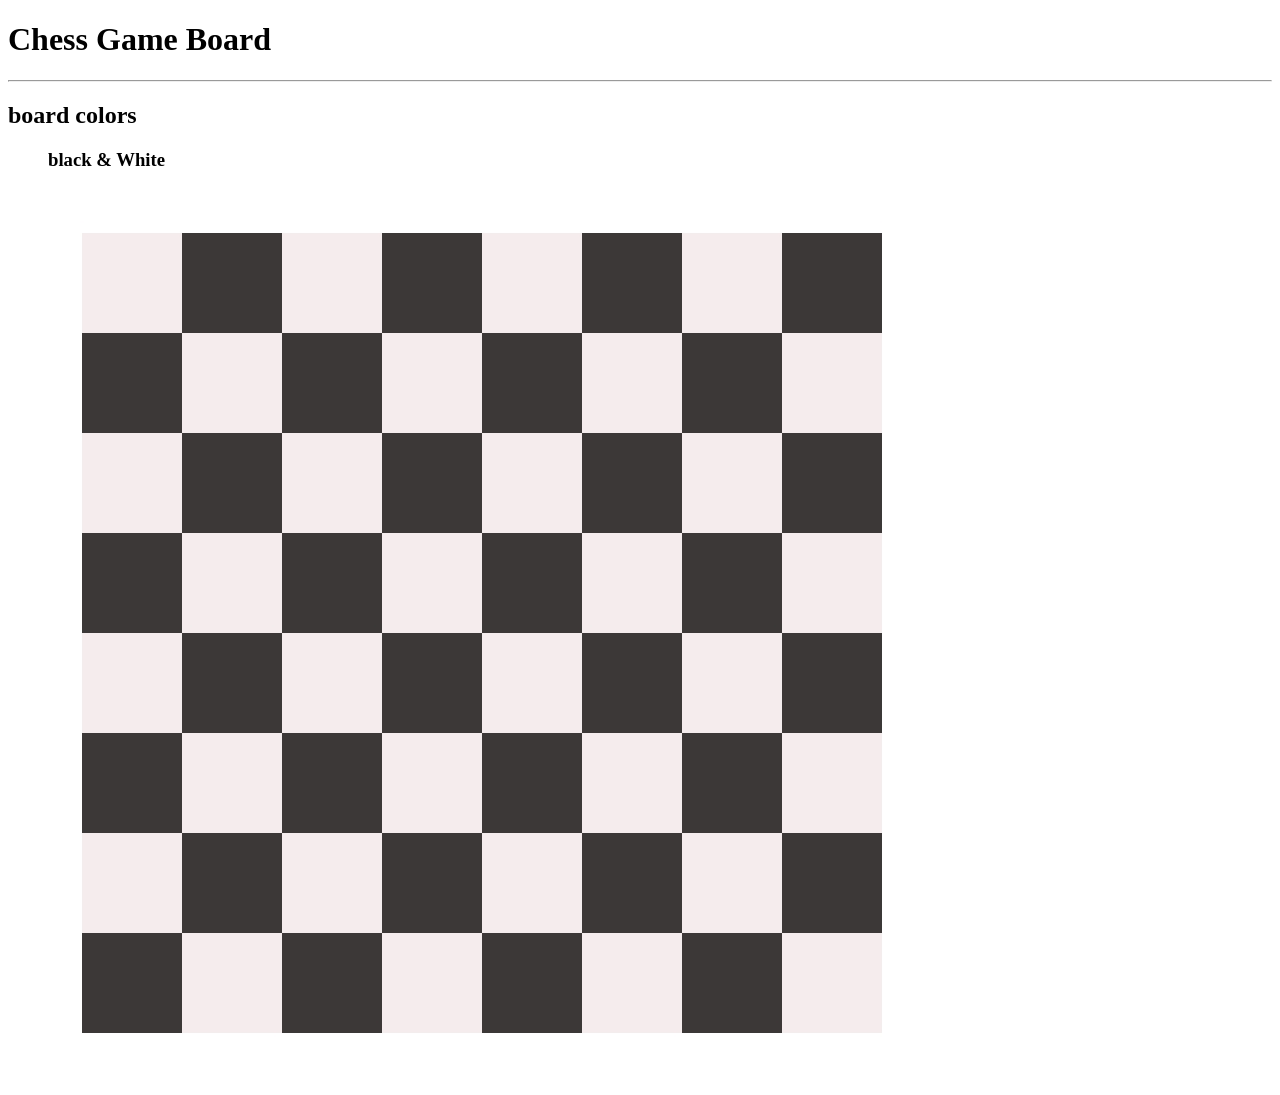
==== index.html @ 1791b913 "Add files via upload" ====
<!doctype html>
<html lang="en">
  <head>
    <meta charset="UTF-8" />
    <meta name="viewport" content="width=device-width, initial-scale=1.0" />
    <title>Chess Game</title>
    <link rel="stylesheet" href="./style.css" />
  </head>
  <body>
    <h1>Chess Game Board</h1>
    <hr />
    <h2>board colors</h2>
    <ul>
      <h3>black & White</h3>
      <img src="./color/img/1st.jpeg" alt="chess baord" />
    </ul>
  </body>
</html>
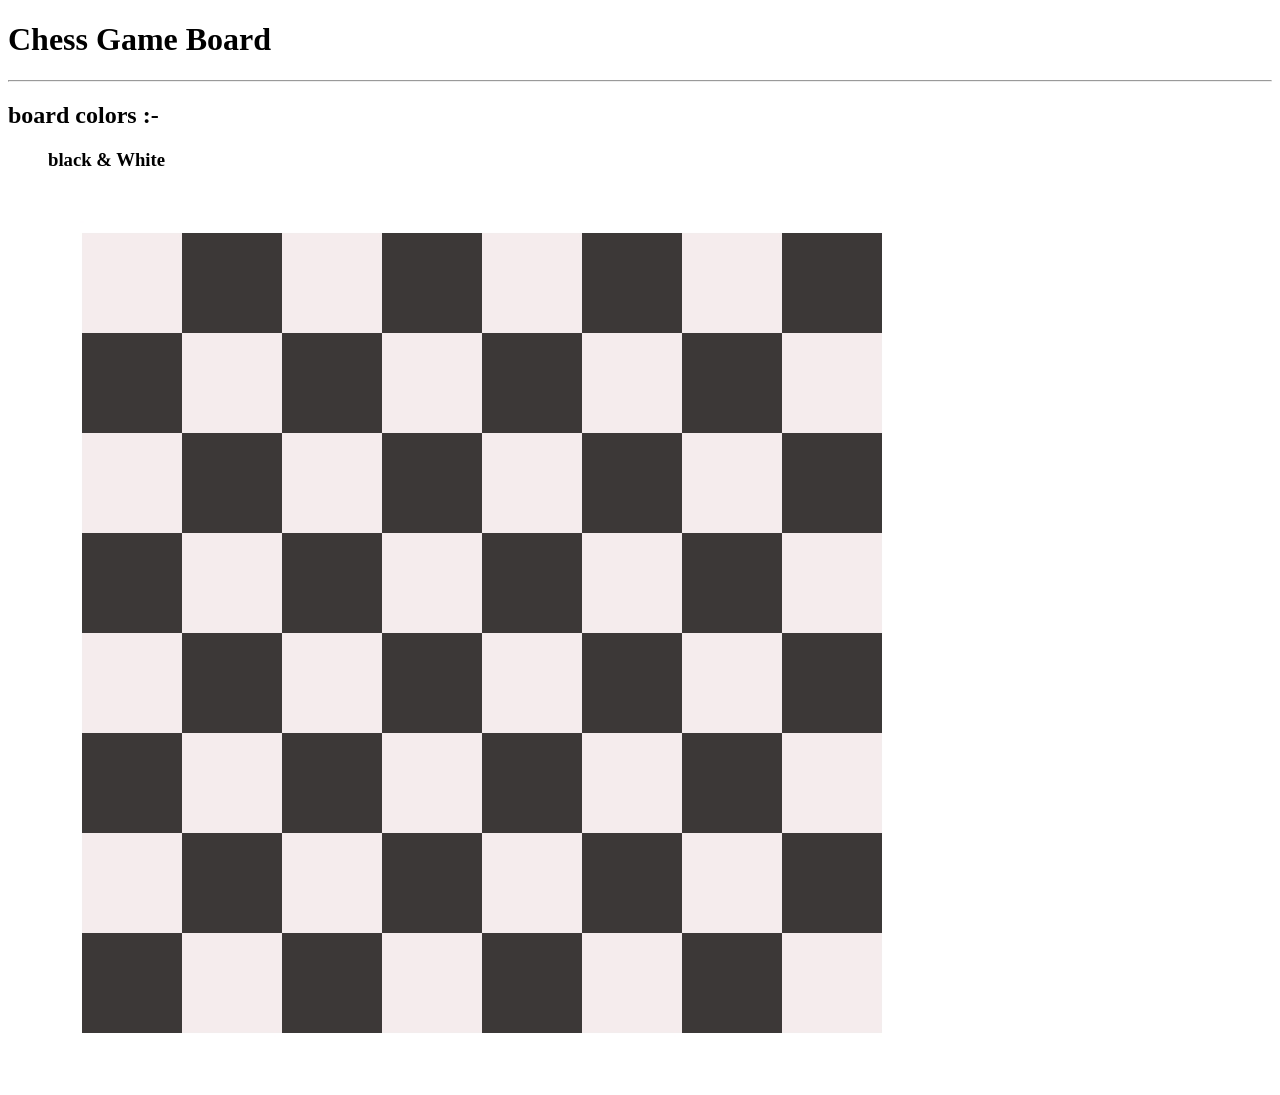
==== commit 5354013f: "Add files via upload" ====
--- a/index.html
+++ b/index.html
@@ -9,7 +9,7 @@
   <body>
     <h1>Chess Game Board</h1>
     <hr />
-    <h2>board colors</h2>
+    <h2>board colors :-</h2>
     <ul>
       <h3>black & White</h3>
       <img src="./color/img/1st.jpeg" alt="chess baord" />
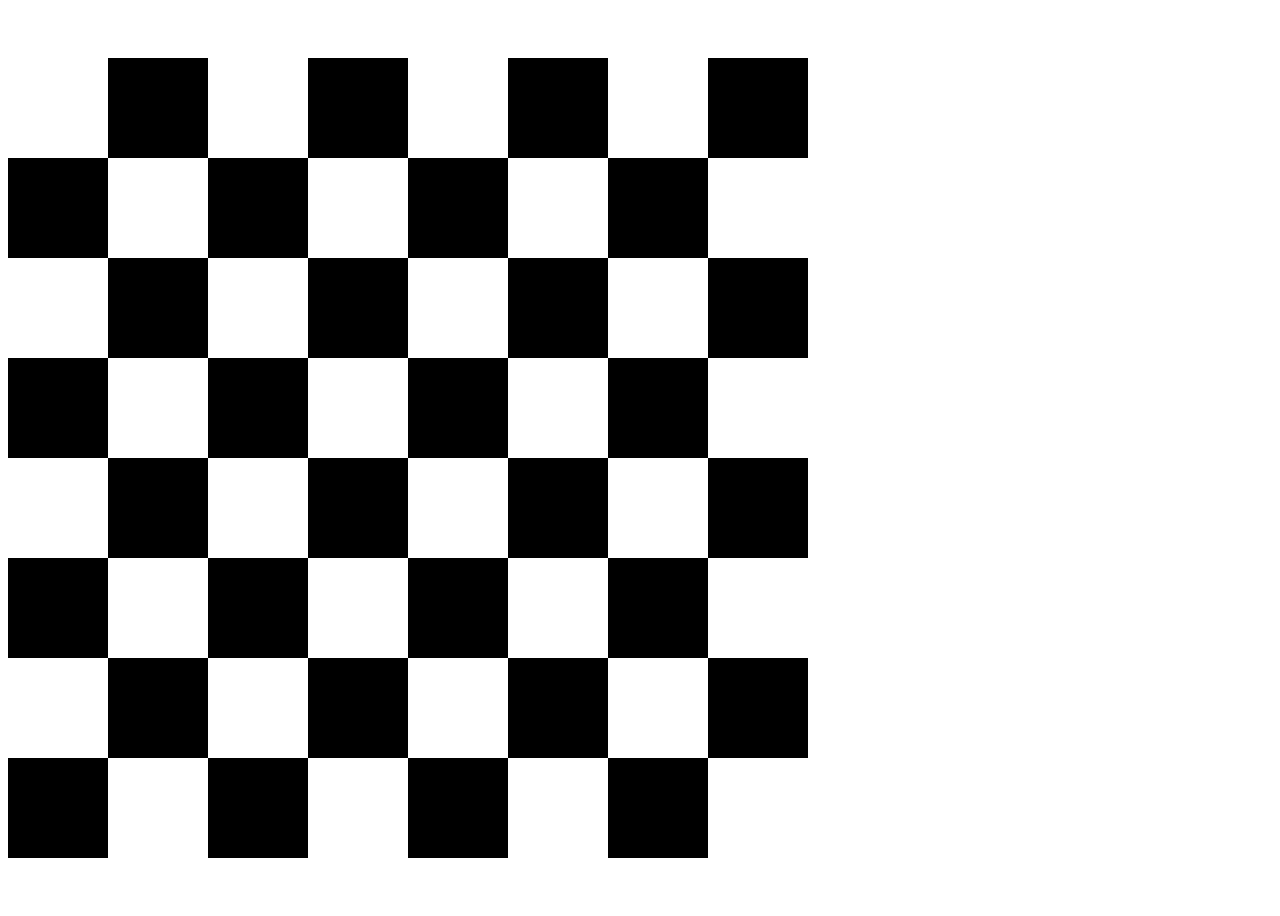
==== commit 8f50fedf: "Add files via upload" ====
--- a/index.html
+++ b/index.html
@@ -3,16 +3,77 @@
   <head>
     <meta charset="UTF-8" />
     <meta name="viewport" content="width=device-width, initial-scale=1.0" />
-    <title>Chess Game</title>
+    <title>Chess color</title>
     <link rel="stylesheet" href="./style.css" />
   </head>
   <body>
-    <h1>Chess Game Board</h1>
-    <hr />
-    <h2>board colors :-</h2>
-    <ul>
-      <h3>black & White</h3>
-      <img src="./color/img/1st.jpeg" alt="chess baord" />
-    </ul>
+    <div class="content">
+      <div class="div">
+        <div class="white"></div>
+        <div class="black"></div>
+        <div class="white"></div>
+        <div class="black"></div>
+        <div class="white"></div>
+        <div class="black"></div>
+        <div class="white"></div>
+        <div class="black"></div>
+        <div class="black"></div>
+        <div class="white"></div>
+        <div class="black"></div>
+        <div class="white"></div>
+        <div class="black"></div>
+        <div class="white"></div>
+        <div class="black"></div>
+        <div class="white"></div>
+        <div class="white"></div>
+        <div class="black"></div>
+        <div class="white"></div>
+        <div class="black"></div>
+        <div class="white"></div>
+        <div class="black"></div>
+        <div class="white"></div>
+        <div class="black"></div>
+        <div class="black"></div>
+        <div class="white"></div>
+        <div class="black"></div>
+        <div class="white"></div>
+        <div class="black"></div>
+        <div class="white"></div>
+        <div class="black"></div>
+        <div class="white"></div>
+        <div class="white"></div>
+        <div class="black"></div>
+        <div class="white"></div>
+        <div class="black"></div>
+        <div class="white"></div>
+        <div class="black"></div>
+        <div class="white"></div>
+        <div class="black"></div>
+        <div class="black"></div>
+        <div class="white"></div>
+        <div class="black"></div>
+        <div class="white"></div>
+        <div class="black"></div>
+        <div class="white"></div>
+        <div class="black"></div>
+        <div class="white"></div>
+        <div class="white"></div>
+        <div class="black"></div>
+        <div class="white"></div>
+        <div class="black"></div>
+        <div class="white"></div>
+        <div class="black"></div>
+        <div class="white"></div>
+        <div class="black"></div>
+        <div class="black"></div>
+        <div class="white"></div>
+        <div class="black"></div>
+        <div class="white"></div>
+        <div class="black"></div>
+        <div class="white"></div>
+        <div class="black"></div>
+        <div class="white"></div>
+      </div>
+    </div>
   </body>
 </html>
--- a/style.css
+++ b/style.css
@@ -0,0 +1,20 @@
+.white {
+  background-color: #ffffff;
+  width: 100px;
+  height: 100px;
+}
+.black {
+  background-color: #000000;
+  width: 100px;
+  height: 100px;
+}
+.div {
+  display: grid;
+  grid-template-columns: 1fr 1fr 1fr 1fr 1fr 1fr 1fr 1fr;
+  width: 800px;
+}
+.content {
+  justify-items: center;
+  align-content: center;
+  height: 100vh;
+}
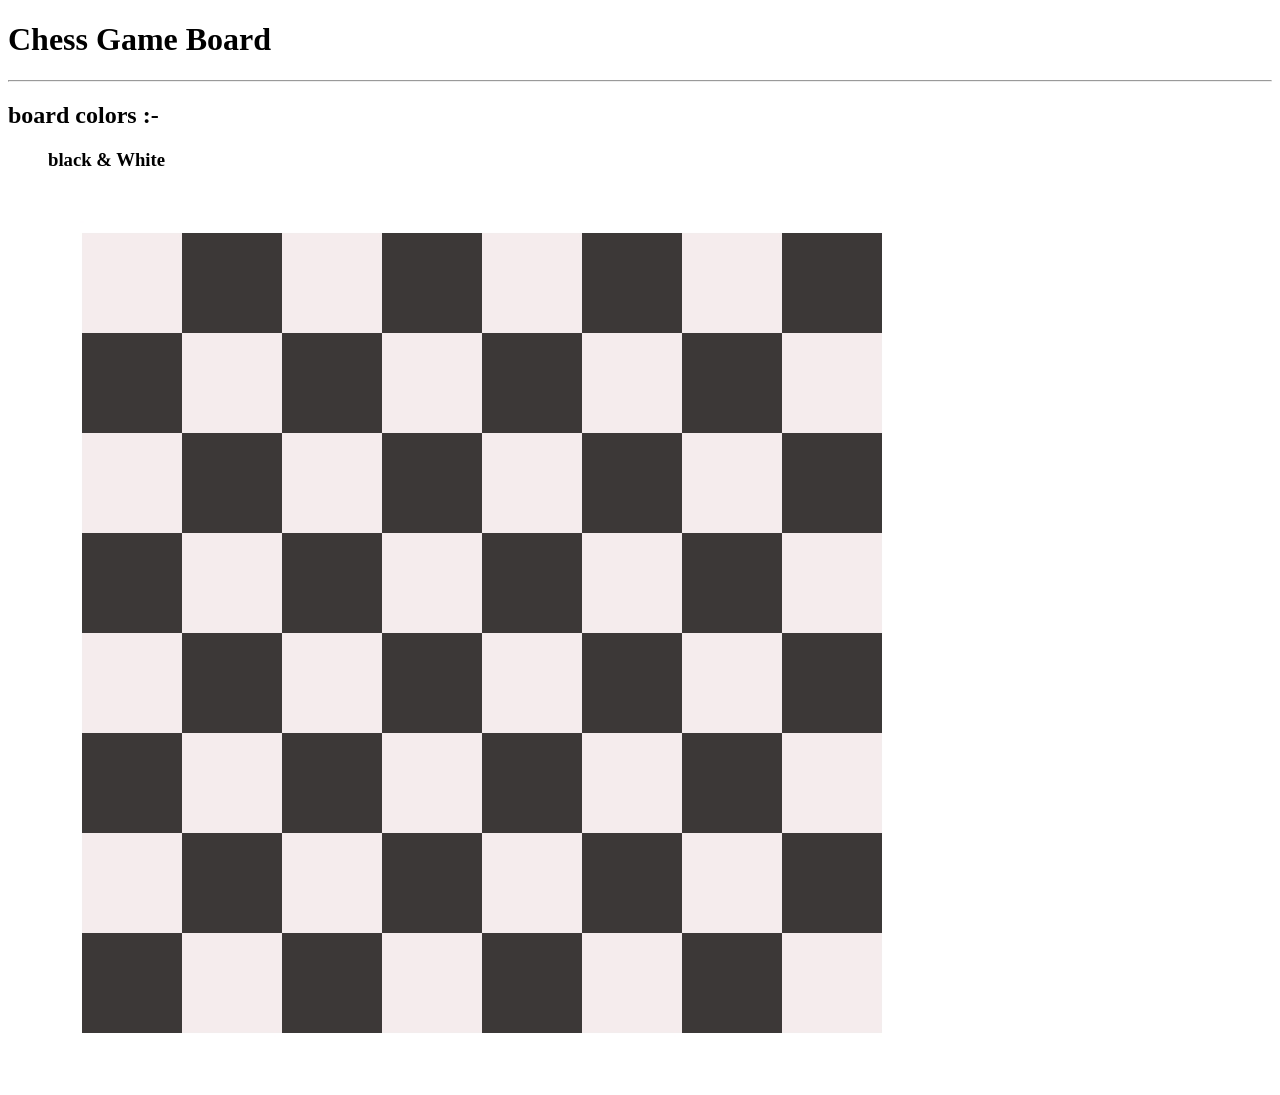
==== commit d66251fc: "Add files via upload" ====
--- a/index.html
+++ b/index.html
@@ -3,77 +3,16 @@
   <head>
     <meta charset="UTF-8" />
     <meta name="viewport" content="width=device-width, initial-scale=1.0" />
-    <title>Chess color</title>
+    <title>Chess Game</title>
     <link rel="stylesheet" href="./style.css" />
   </head>
   <body>
-    <div class="content">
-      <div class="div">
-        <div class="white"></div>
-        <div class="black"></div>
-        <div class="white"></div>
-        <div class="black"></div>
-        <div class="white"></div>
-        <div class="black"></div>
-        <div class="white"></div>
-        <div class="black"></div>
-        <div class="black"></div>
-        <div class="white"></div>
-        <div class="black"></div>
-        <div class="white"></div>
-        <div class="black"></div>
-        <div class="white"></div>
-        <div class="black"></div>
-        <div class="white"></div>
-        <div class="white"></div>
-        <div class="black"></div>
-        <div class="white"></div>
-        <div class="black"></div>
-        <div class="white"></div>
-        <div class="black"></div>
-        <div class="white"></div>
-        <div class="black"></div>
-        <div class="black"></div>
-        <div class="white"></div>
-        <div class="black"></div>
-        <div class="white"></div>
-        <div class="black"></div>
-        <div class="white"></div>
-        <div class="black"></div>
-        <div class="white"></div>
-        <div class="white"></div>
-        <div class="black"></div>
-        <div class="white"></div>
-        <div class="black"></div>
-        <div class="white"></div>
-        <div class="black"></div>
-        <div class="white"></div>
-        <div class="black"></div>
-        <div class="black"></div>
-        <div class="white"></div>
-        <div class="black"></div>
-        <div class="white"></div>
-        <div class="black"></div>
-        <div class="white"></div>
-        <div class="black"></div>
-        <div class="white"></div>
-        <div class="white"></div>
-        <div class="black"></div>
-        <div class="white"></div>
-        <div class="black"></div>
-        <div class="white"></div>
-        <div class="black"></div>
-        <div class="white"></div>
-        <div class="black"></div>
-        <div class="black"></div>
-        <div class="white"></div>
-        <div class="black"></div>
-        <div class="white"></div>
-        <div class="black"></div>
-        <div class="white"></div>
-        <div class="black"></div>
-        <div class="white"></div>
-      </div>
-    </div>
+    <h1>Chess Game Board</h1>
+    <hr />
+    <h2>board colors :-</h2>
+    <ul>
+      <h3>black & White</h3>
+      <img src="./color/img/1st.jpeg" alt="chess baord" />
+    </ul>
   </body>
 </html>
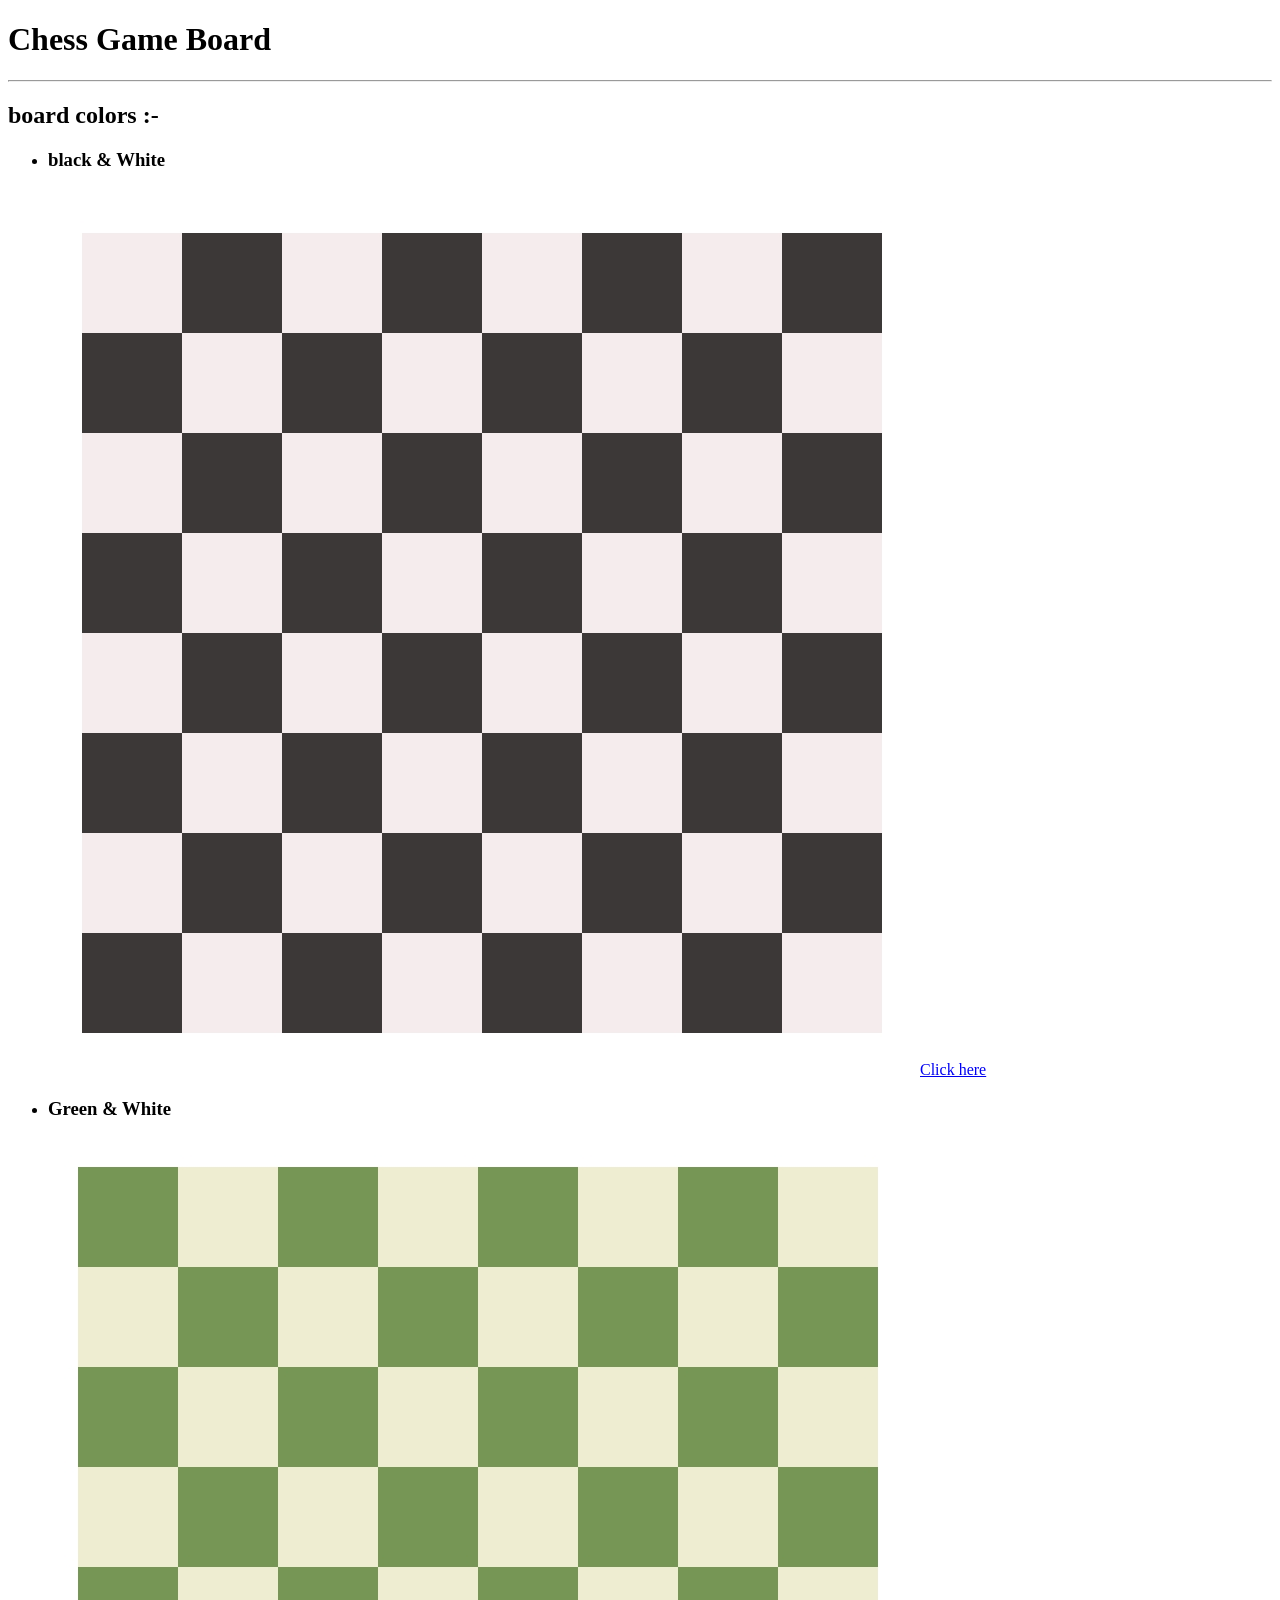
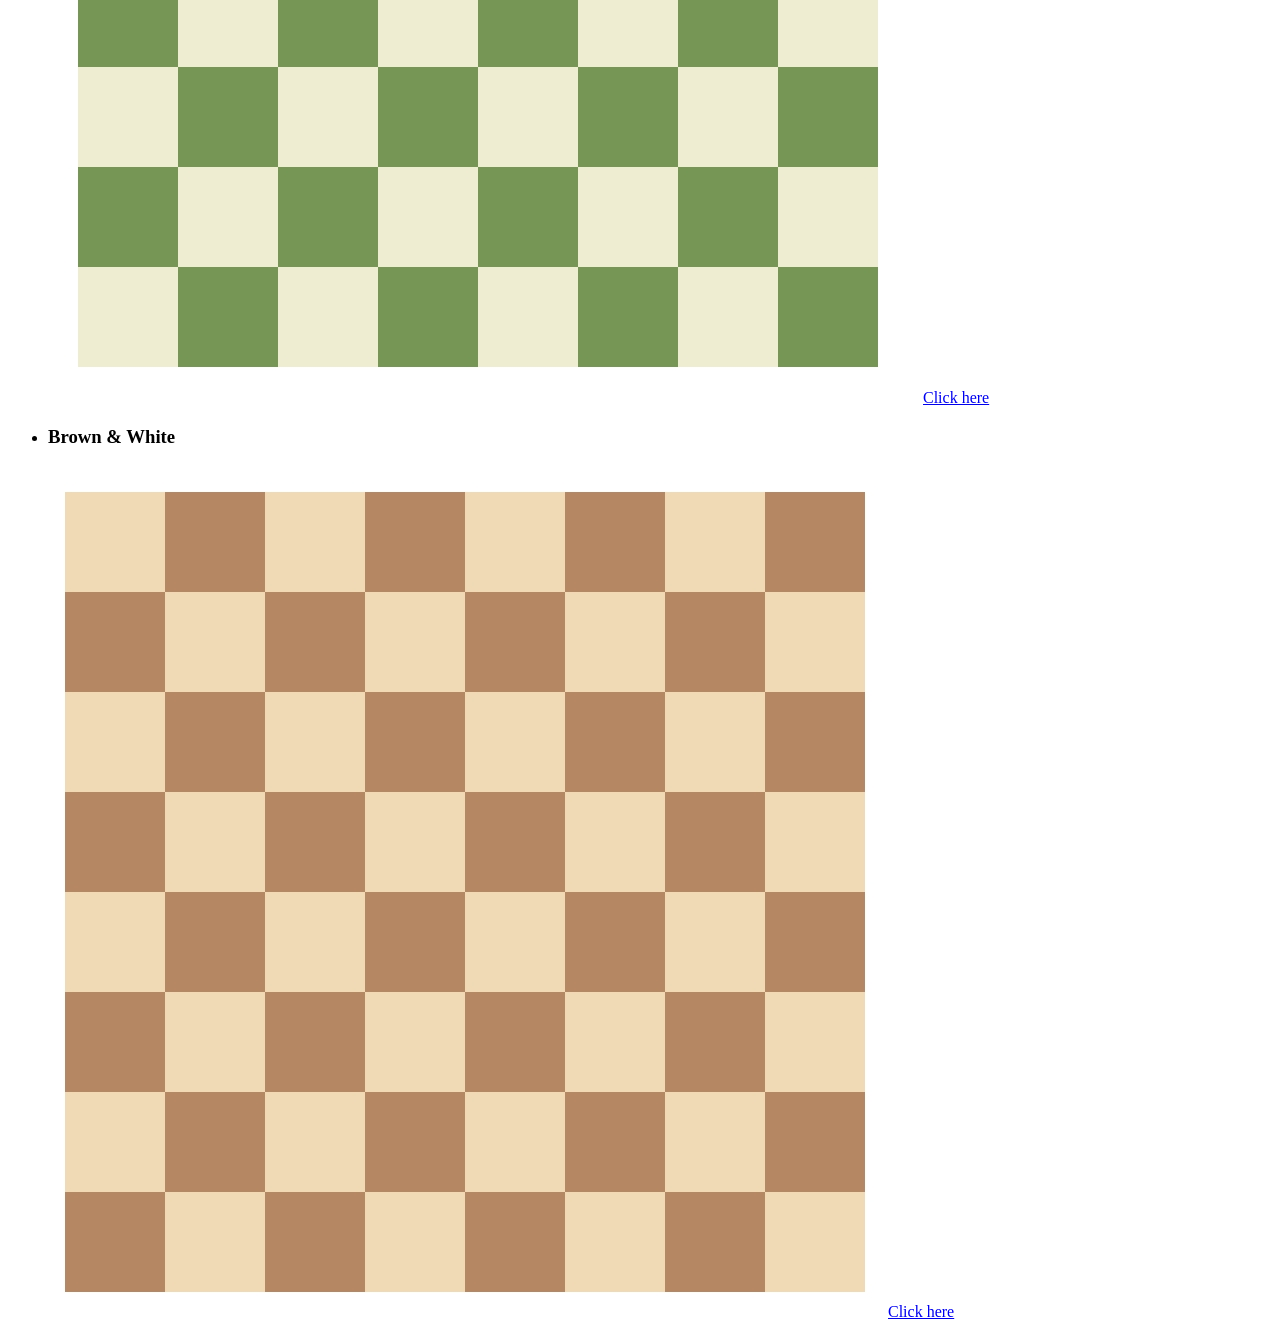
==== commit c9c25249: "Add files via upload" ====
--- a/index.html
+++ b/index.html
@@ -11,8 +11,25 @@
     <hr />
     <h2>board colors :-</h2>
     <ul>
-      <h3>black & White</h3>
+      <li>
+        <h3>black & White</h3>
+      </li>
       <img src="./color/img/1st.jpeg" alt="chess baord" />
+      <a href="./color/index.html" target="_blank" rel="noopener">Click here</a>
+      <li>
+        <h3>Green & White</h3>
+      </li>
+      <img src="./color 1/img/p2.jpeg" alt="chess board" />
+      <a href="./color 1/index.html" target="_blank" rel="noopener"
+        >Click here
+      </a>
+      <li>
+        <h3>Brown & White</h3>
+      </li>
+      <img src="./color 2/img/p3.jpeg" alt="Chess board" />
+      <a href="./color 2/index.html" target="_blank" rel="noopener"
+        >Click here</a
+      >
     </ul>
   </body>
 </html>
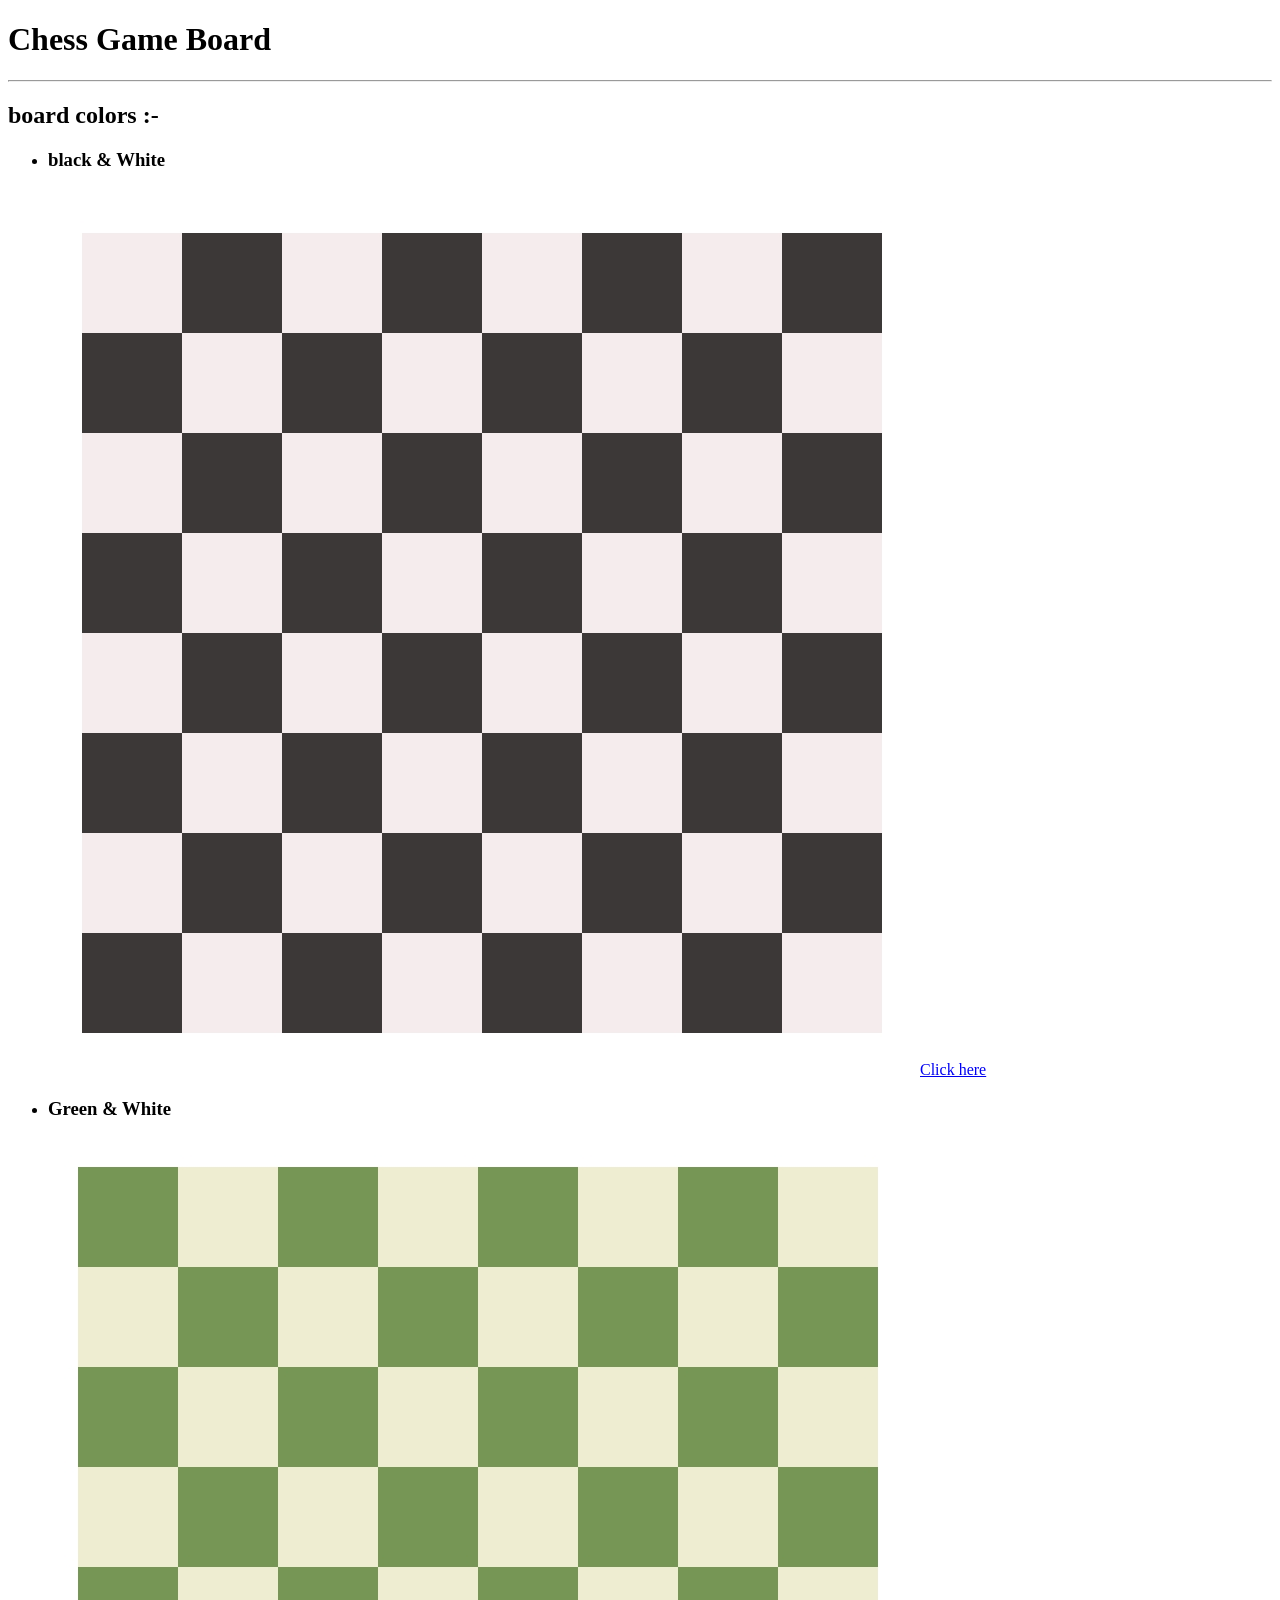
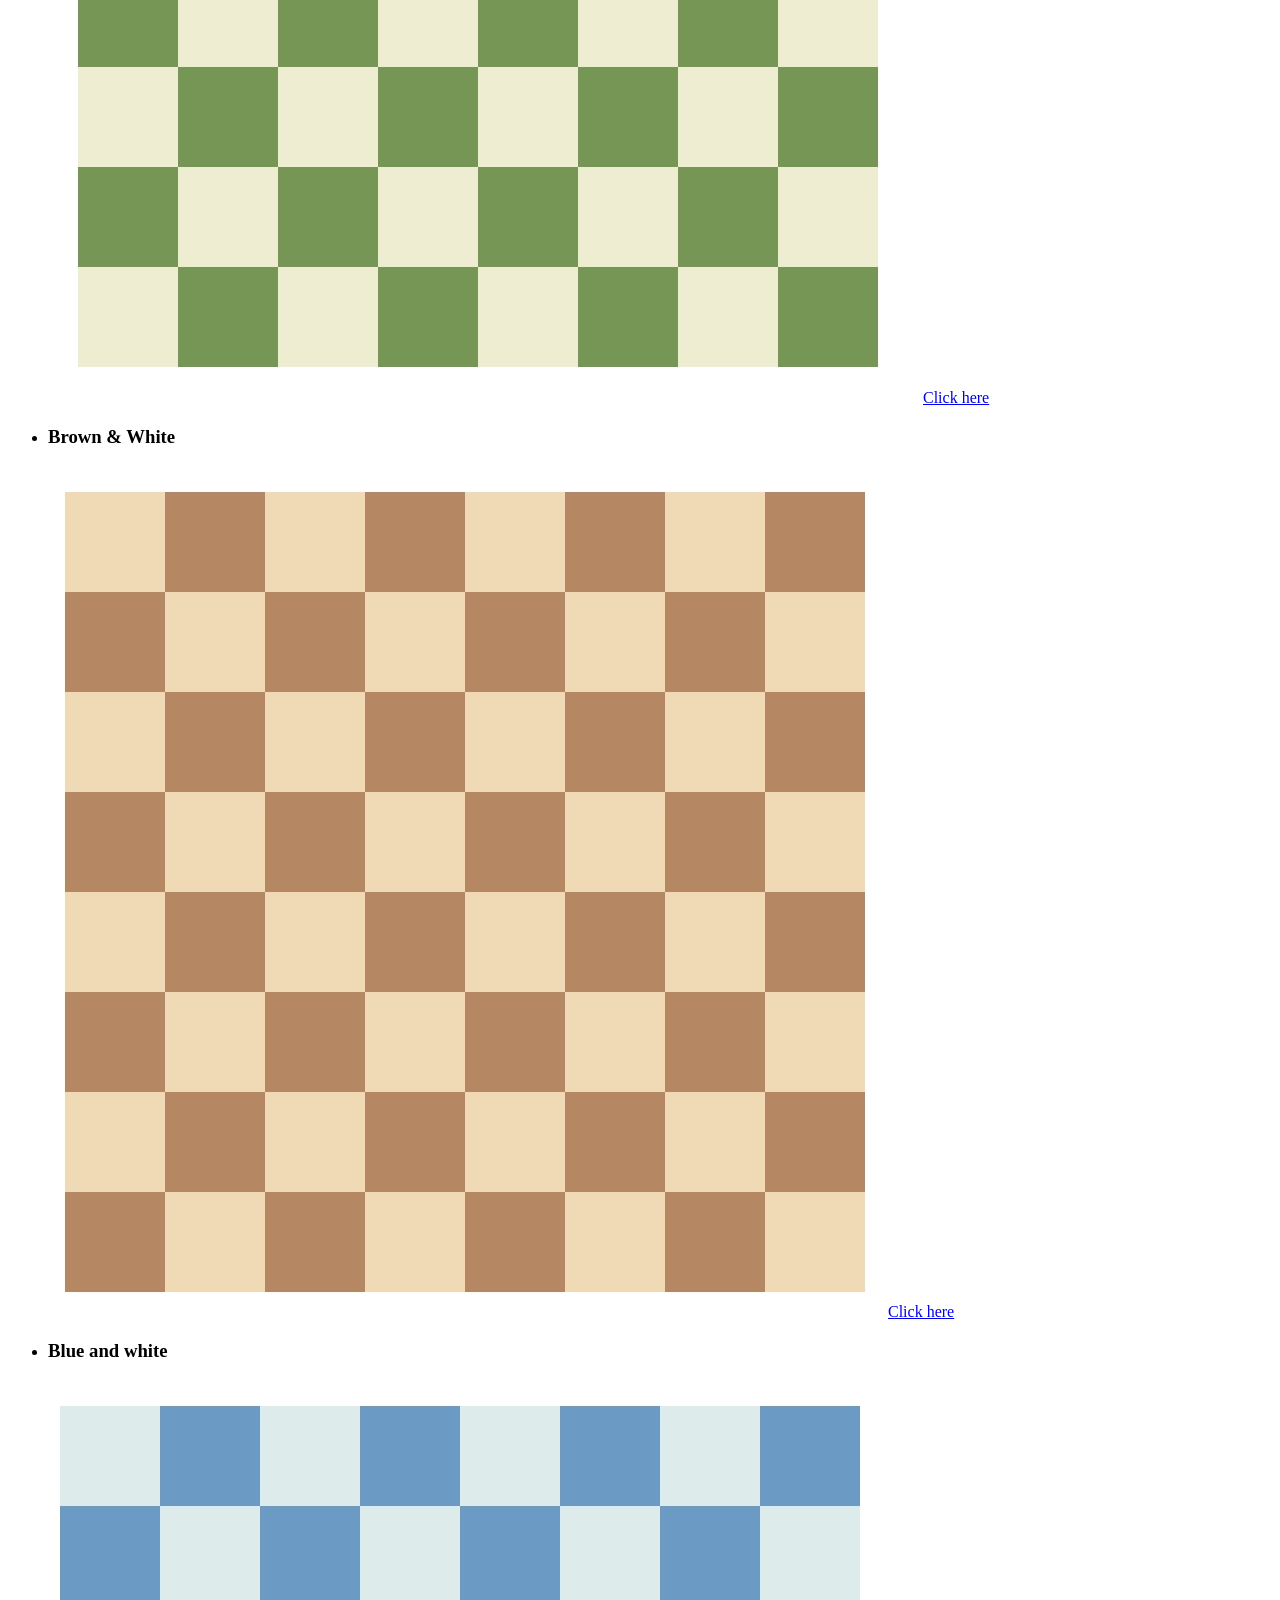
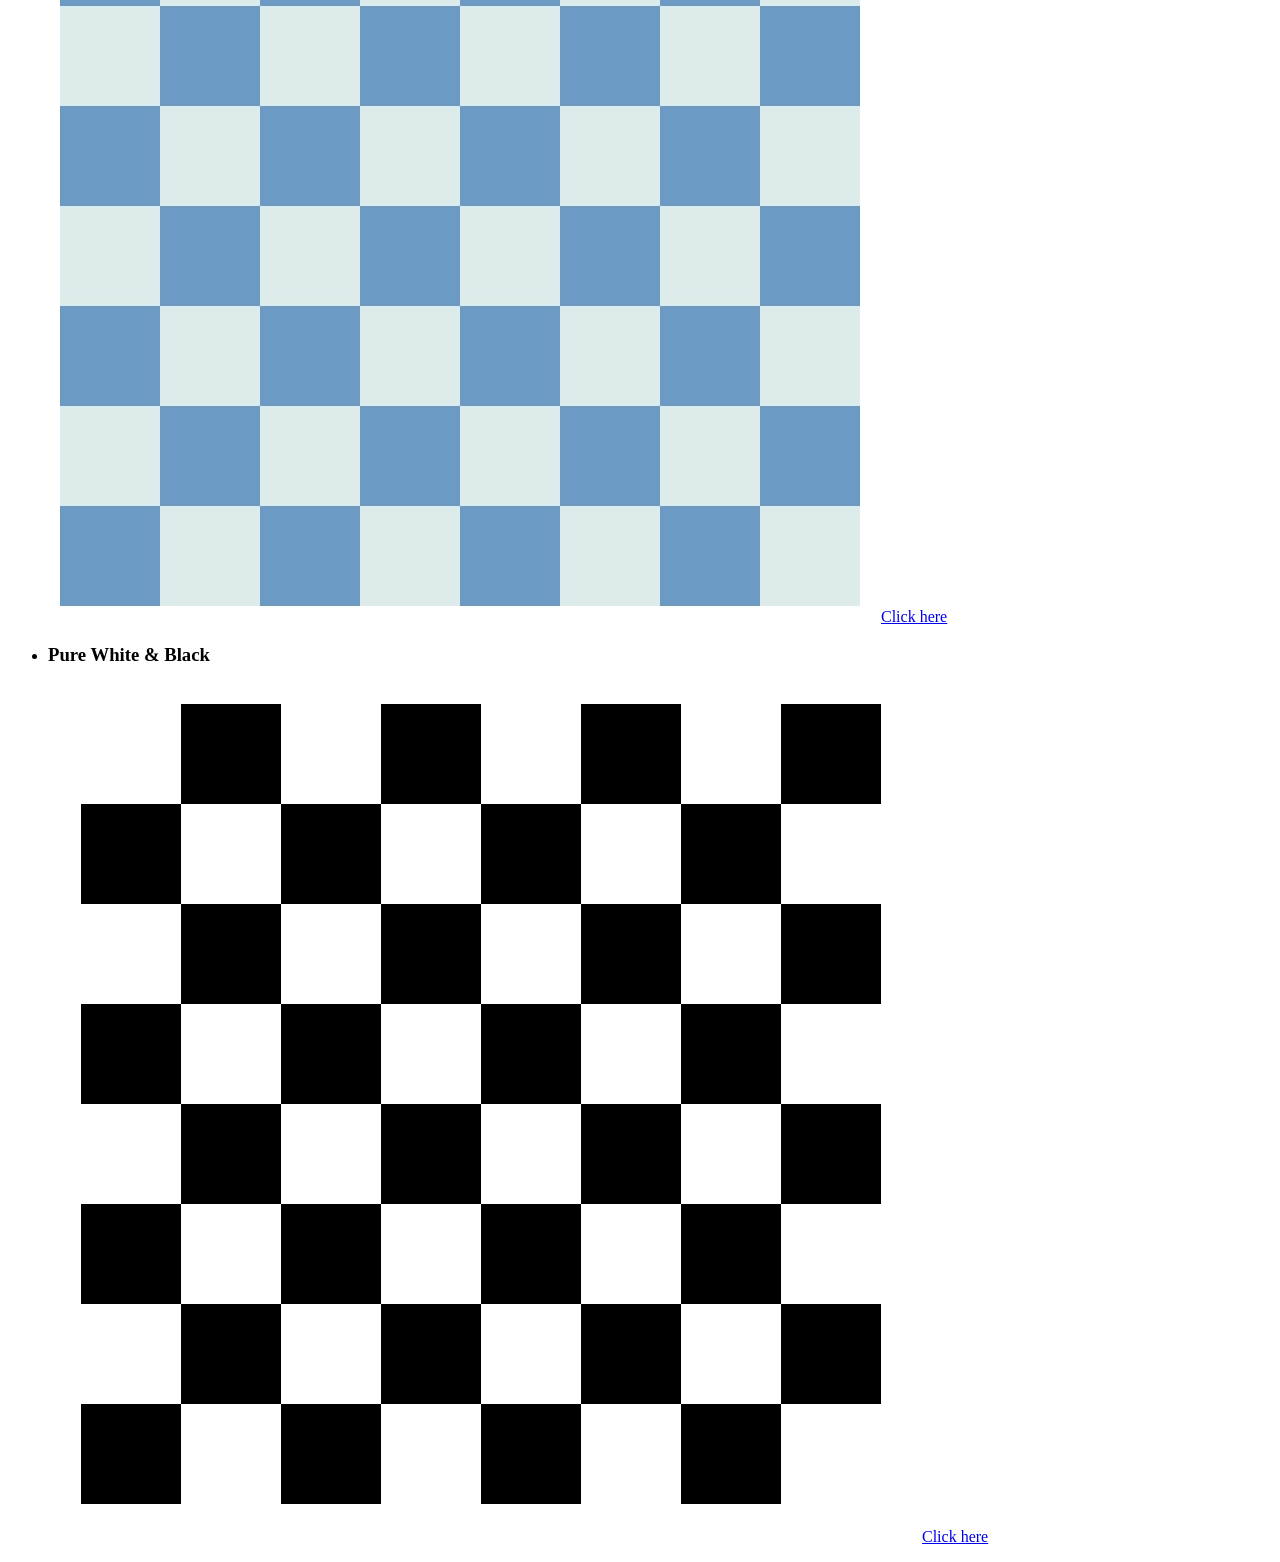
==== commit 97e24e63: "Add files via upload" ====
--- a/index.html
+++ b/index.html
@@ -30,6 +30,23 @@
       <a href="./color 2/index.html" target="_blank" rel="noopener"
         >Click here</a
       >
+      <li>
+        <h3>Blue and white</h3>
+      </li>
+      <img src="./color 3/img/p4.jpeg" alt="chess board" />
+      <a href="./color 3/index.html" target="_blank" rel="noopener"
+        >Click here</a
+      >
+      <li>
+        <h3>Pure White & Black</h3>
+      </li>
+      <img
+        src="./color 5/img/Screenshot_22-7-2026_221128_.jpeg"
+        alt="chess Board"
+      />
+      <a href="./color 5/index.html" target="_blank" rel="noopener">
+        Click here</a
+      >
     </ul>
   </body>
 </html>
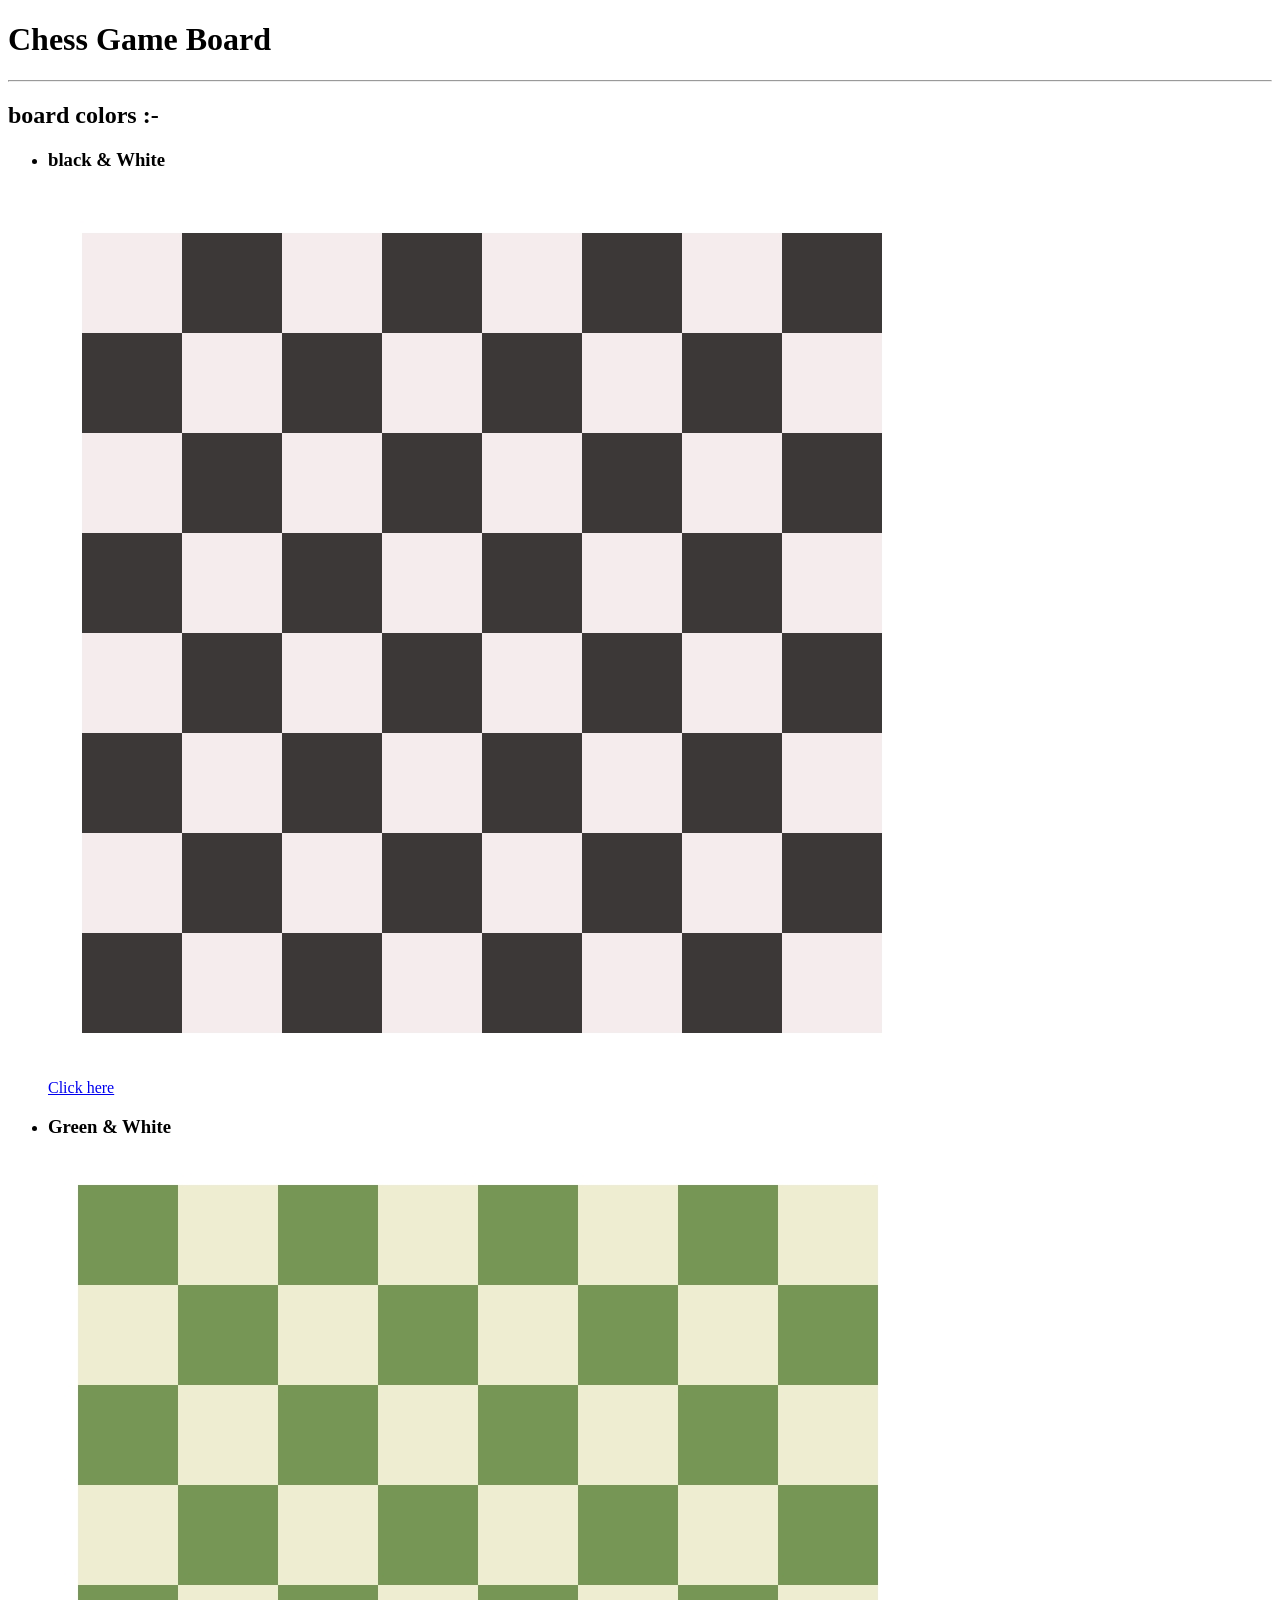
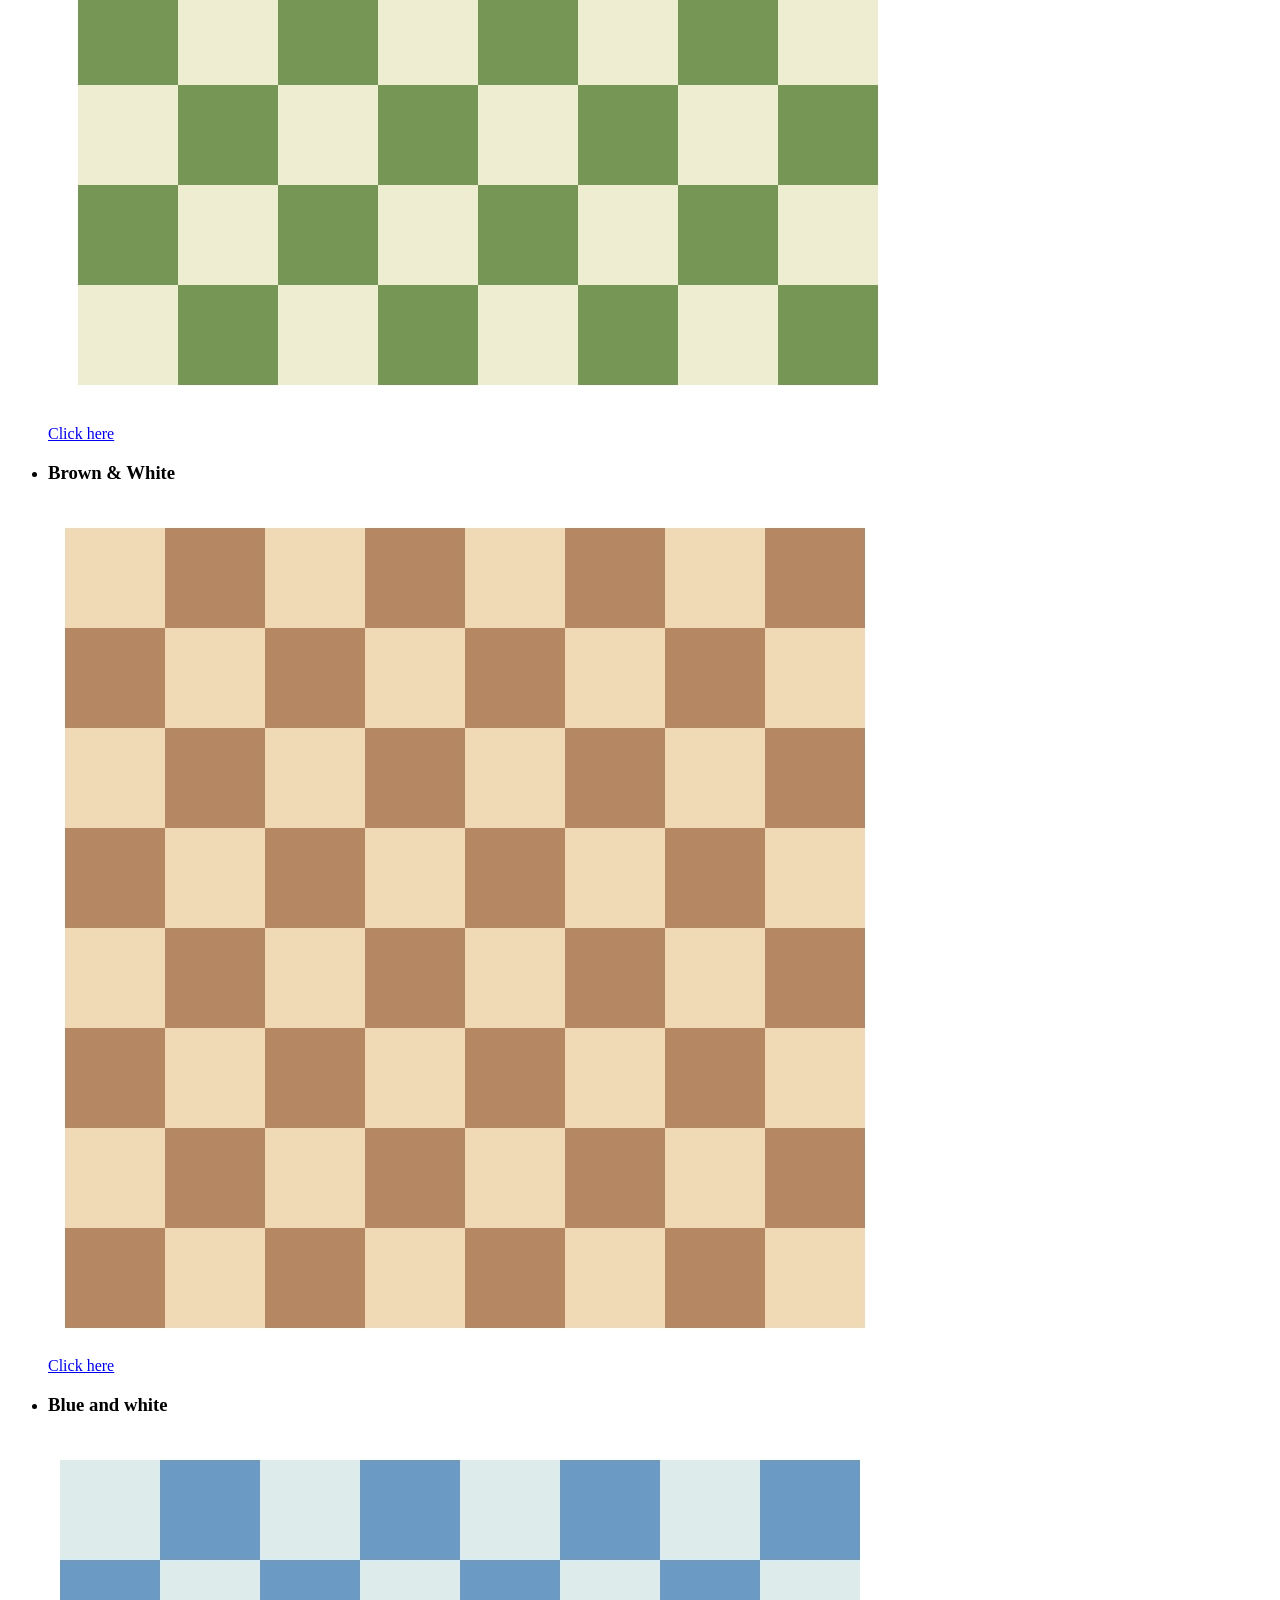
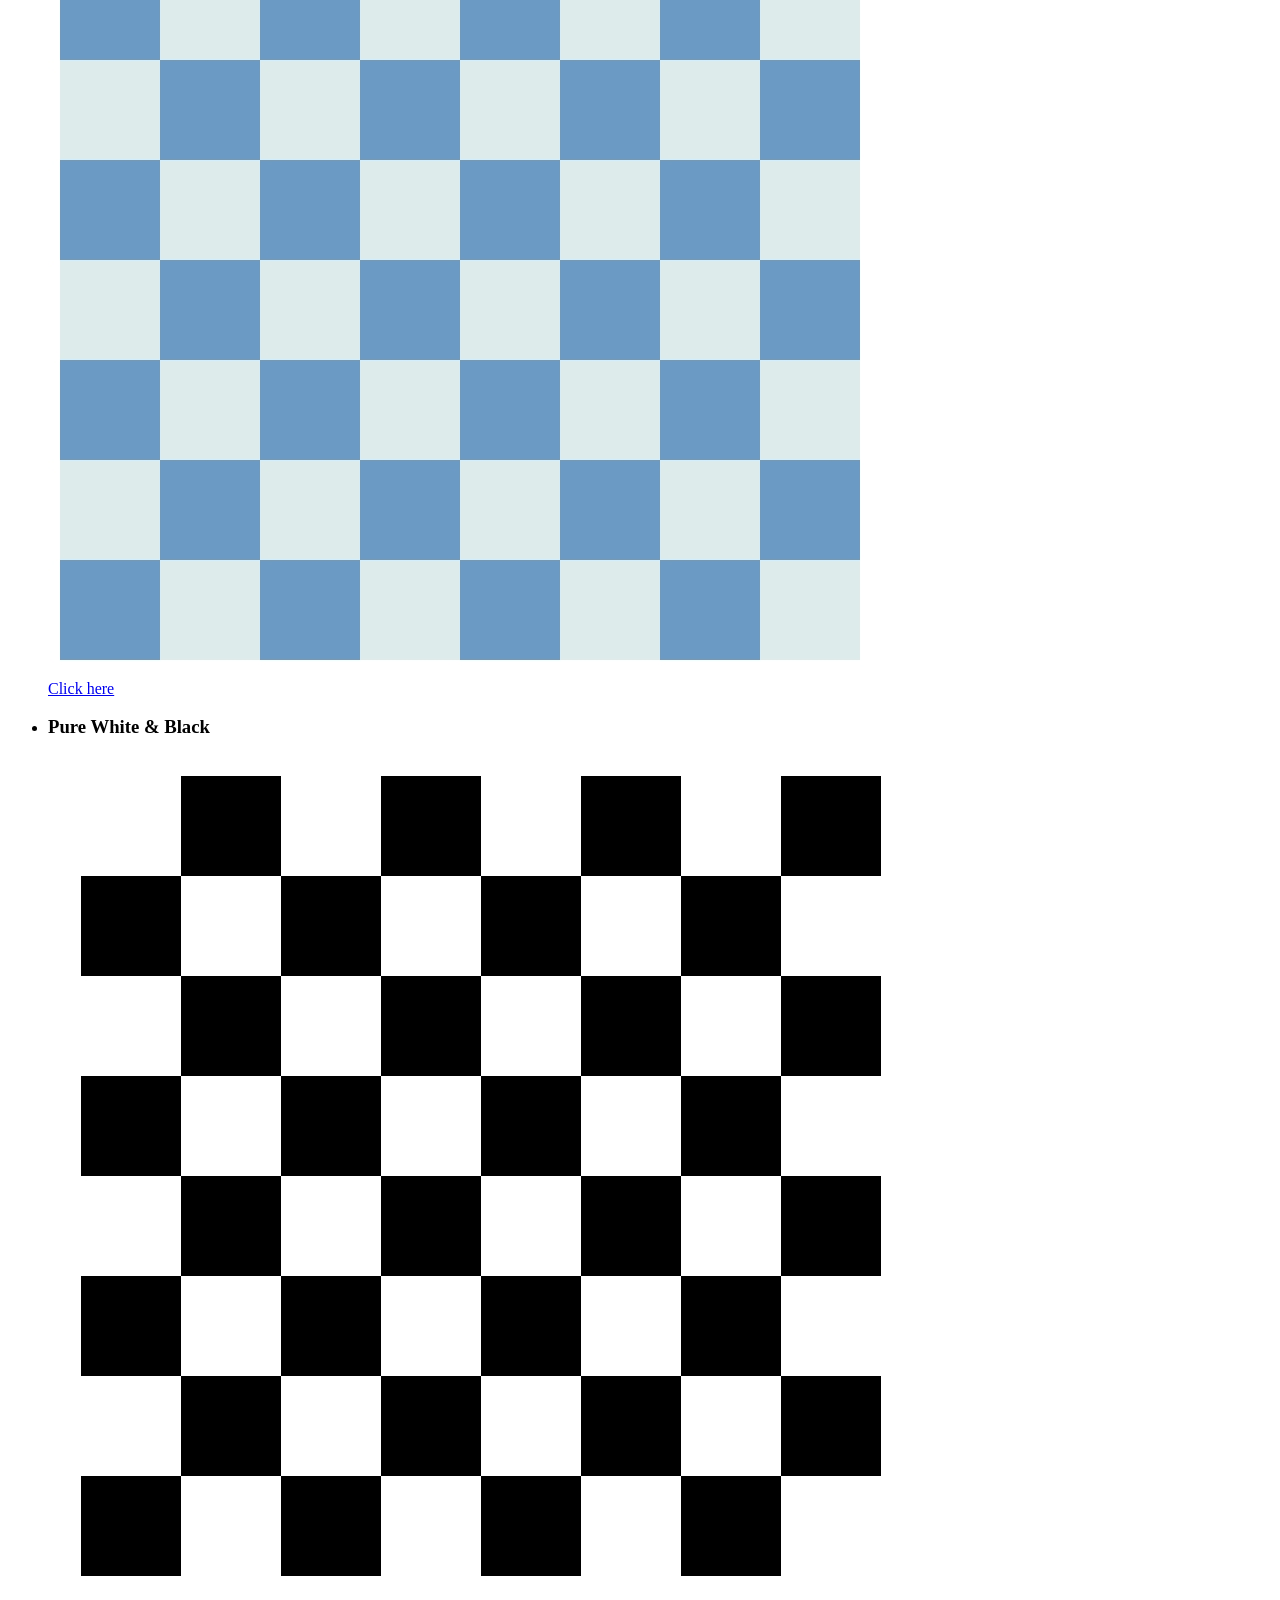
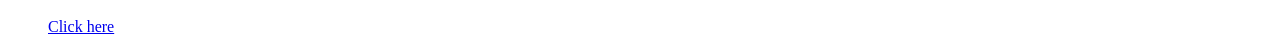
==== commit bf4f46c7: "Add files via upload" ====
--- a/index.html
+++ b/index.html
@@ -15,11 +15,13 @@
         <h3>black & White</h3>
       </li>
       <img src="./color/img/1st.jpeg" alt="chess baord" />
+      <br />
       <a href="./color/index.html" target="_blank" rel="noopener">Click here</a>
       <li>
         <h3>Green & White</h3>
       </li>
       <img src="./color 1/img/p2.jpeg" alt="chess board" />
+      <br />
       <a href="./color 1/index.html" target="_blank" rel="noopener"
         >Click here
       </a>
@@ -27,6 +29,7 @@
         <h3>Brown & White</h3>
       </li>
       <img src="./color 2/img/p3.jpeg" alt="Chess board" />
+      <br />
       <a href="./color 2/index.html" target="_blank" rel="noopener"
         >Click here</a
       >
@@ -34,7 +37,7 @@
         <h3>Blue and white</h3>
       </li>
       <img src="./color 3/img/p4.jpeg" alt="chess board" />
-      <a href="./color 3/index.html" target="_blank" rel="noopener"
+      <br /><a href="./color 3/index.html" target="_blank" rel="noopener"
         >Click here</a
       >
       <li>
@@ -44,7 +47,7 @@
         src="./color 5/img/Screenshot_22-7-2026_221128_.jpeg"
         alt="chess Board"
       />
-      <a href="./color 5/index.html" target="_blank" rel="noopener">
+      <br /><a href="./color 5/index.html" target="_blank" rel="noopener">
         Click here</a
       >
     </ul>
